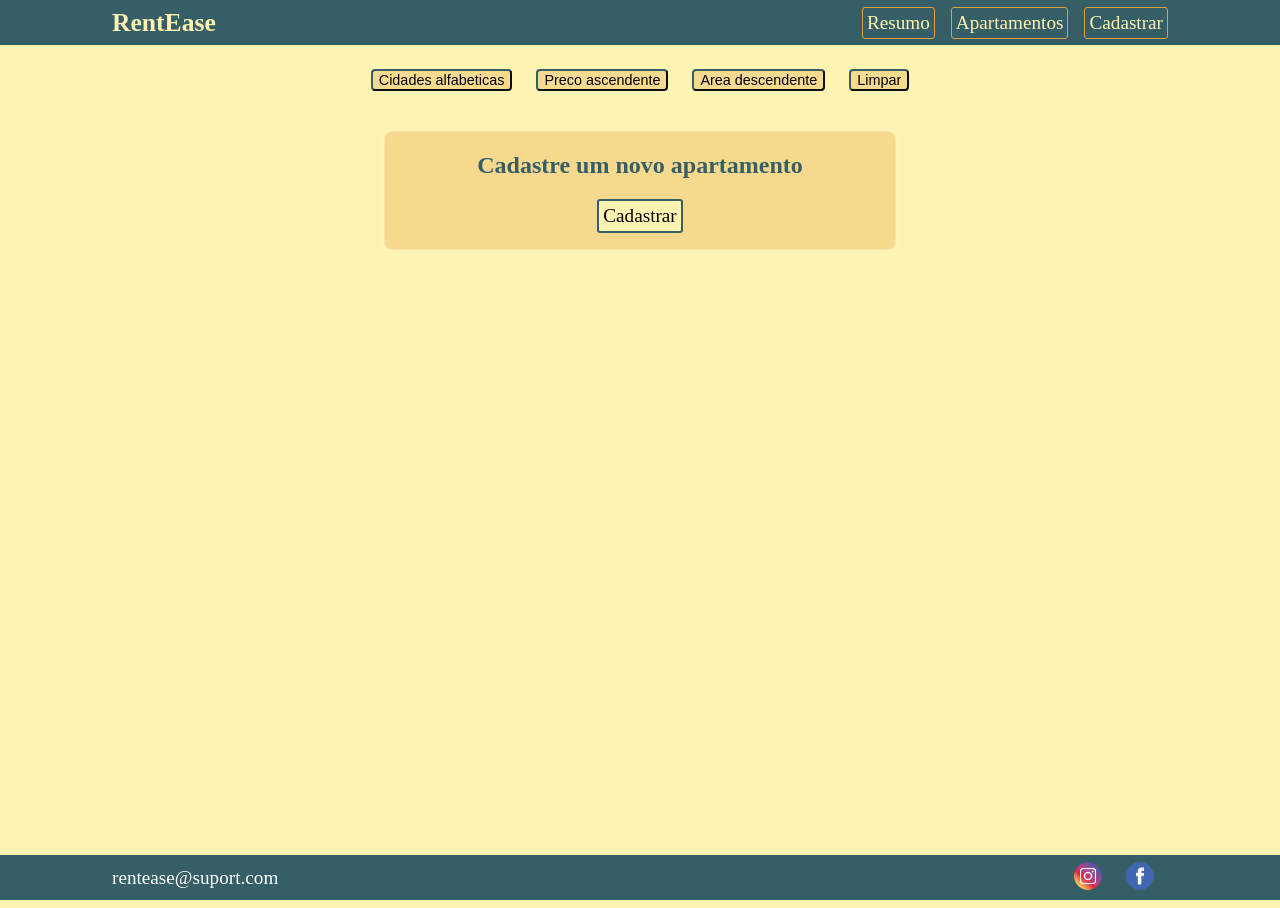
==== flats.html @ 2c0c5674 "segundo projeto TechOf inicializado" ====
<!DOCTYPE html>
<html lang="en">
<head>
    <meta charset="UTF-8">
    <meta name="viewport" content="width=device-width, initial-scale=1.0">
    <title>Apartamentos</title>
    <link rel="stylesheet" href="style.css">
    <script src="flats.js" defer></script>

</head>
<body>
    <header class="header-site">
        <nav class="navbar">
            <div class="logo-menu">
                <a  href="./index.html"><b>RentEase</b></a>
            </div>
            <div id="botoes-pesquisa">
                <a href="./index.html">Resumo</a>
                <a href="./flats.html">Apartamentos</a>
                <a href="./new-flat.html">Cadastrar</a>
            </div>
        </nav>
    </header>
    <main>
        <section class="filtros-apartamentos">
            <div class="botoes-filtro">
                <button id="button-cidade">Cidades alfabeticas</button>
                <button id="button-preco">Preco ascendente</button>
                <button id="button-area">Area descendente</button>
                <button id="button-limpar">Limpar</button>
            </div>
        </section>
        <section class="apartamentos-cadastrados">
            <P id="paragrafoNenhum"><b>Nenhum apartamento cadastrado!</b></P>
            </div>
        </section>
        <section class="cadastrar-novo">
            <h2>Cadastre um novo apartamento</h2>
            <a href="./new-flat.html">Cadastrar</a>
        </section>
    </main>
    <footer class="footer-pagina">
        <div class="contacto-footer">
            <a href="">rentease@suport.com</a>
        </div>
        <div class="redes-sociais">
            <a href=""><img class="instagram-logo" src="./imgs/icone-Instagram.png" alt="Instagram"></a>
            <a href=""><img class="facebook-logo" src="./imgs/icone-Facebook.png" alt="Facebook"></a>
        </div>
    </footer>
</body>
</html>
---- style.css ----
:root {
    --main-color: rgb(255, 243, 177);
    --navbars-color: rgb(53, 94, 103);
    --box-color: rgba(224, 160, 63, 0.3);;
    --font-color1: white; 
    --font-color2: black;
    --font-color3:  rgb(159, 43, 44); 
    --p-font: Arial;
    --box-blur: blur(20px);
    --webkitbox-blur: blur(20px);
    --box-shadow: 0 1px 12px rgba(255, 255, 255, 0.25);
    --box-border: 1px solid rgba(255, 255, 255, 0.25);;
}

* {
    box-sizing: border-box;
    scroll-behavior: smooth;
}

body {
    height: 100vh;
    width: 100vw;
    padding: 0;
    margin: 0;
    background-color: var(--main-color);
}

/*HEADER + MAIN + FOOTER*/

header {
    height: calc(100vh - 95vh);
    background-color: var(--navbars-color);
}

nav {
    height: 100%;
    display: flex;
}

nav a {
    text-decoration: none;
    color: var(--main-color);
    font-size: 1.2em;
}

.logo-menu {
    width: 15%;
    display: flex;
    justify-content: flex-start;
    align-items: center;
    padding-left: 7em;
}

.logo-menu a {
    color: var(--main-color);
    font-size: 1.6em; 
}

#botoes-pesquisa {
    width: 85%;
    display: flex;
    justify-content: flex-end;
    align-items: center;
    gap: 1em;
    padding-right: 7em;
}

#botoes-pesquisa a {
    border: 1px solid rgba(224, 160, 63, 1);
    border-radius: 3px;
    padding: 4px 4px;
    color: var(--main-color);
}

#botoes-pesquisa a:hover {
    transform: scale(1.05);
}

footer {
    height: calc(100vh - 95vh);
    display: flex;
    background-color: var(--navbars-color);
}

.contacto-footer {
    width: 30%;
    display: flex;
    justify-content: flex-start;
    align-items: center;
    padding-left: 7em;
}

.contacto-footer a {
    text-decoration: none;
    color: var(--font-color1);
    font-size: 1.2em;
}

.redes-sociais {
    width: 70%;
    display: flex;
    justify-content: flex-end;
    align-items: center;
    gap: 0.5em;
    padding-right: 7em;
}

.instagram-logo {
    width: 2em;
    height: 2em;
}

.facebook-logo {
    width: 3.5em;
    height: 3.5em;
}

main {
    height: auto;
    min-height: calc(100vh - 10vh);
}

/* INDEX.HTML*/

/* SECTION INTRODUCAO */

.introducao {
    width: 50%;
    display: flex;
    align-items: center;
    justify-content: center;
    padding: 3em 0 7em 0;
    margin: 0 auto;
}

.introducao-titulo {
    display: flex;
    justify-content: center;
    align-items: center;
}

.introducao-titulo h1 {
    width: 60%;
    font-size: 3em;
    margin: 0;
    color: var(--font-color3);
}

.introducao-paragrafo {
    display: flex;
    justify-content: center;
    align-items: center;
    text-align: center;
}

.introducao-paragrafo p {
    width: 60%;
    font-size: 1.2em;
    padding: 0.5em 0.5em;
    margin: 0;
    font-family: 'Courier New';
    color: var(--font-color2);
    background-color: var(--box-color);
    box-shadow: var(--box-shadow);
    border-radius: 8px;
    border: var(--box-border);
    backdrop-filter: var(--box-blur);
    -webkit-backdrop-filter: var(--webkitbox-blur);

}

/* SECTION CONTADOR-APARTAMENTOS */

.contador-apartamentos {
    width: 60%;
    display: flex;
    flex-direction: column;
    align-items: center;
    justify-content: center;
    margin: 0 auto;
    background-color: var(--box-color);
    box-shadow: var(--box-shadow);
    border-radius: 8px;
    border: var(--box-border);
    backdrop-filter: var(--box-blur);
    -webkit-backdrop-filter: var(--webkitbox-blur);
}

.contador-apartamentos h2{
    font-size: 1.8em;
    font-family: Calibri;
    color: var(--navbars-color);
    font-size: 1.8em;
}

.resumo-container {
    display: flex;
    gap: 5em;
    padding-bottom: 1em;
}

.resumo-cadastrados,
.resumo-favoritos {
    display: flex;
    gap: 0.3em;
    border-radius: 3px;
    box-shadow: 1px 1px 3px black;
    background-color: var(--main-color);
}

.resumo-cadastrados p,
.resumo-favoritos p {
    margin: 0;
    padding: 0.8em 1.3em;
}

/* FLATS.HTML*/

/*SECTION FILTROS-APARTAMENTOS*/

.botoes-filtro {
    display: flex;
    justify-content: center;
    margin: 0 auto;
    padding :1.5em 0;
    gap: 1.5em;
}

.botoes-filtro button {
    background-color: var(--box-color);
    border-radius: 4px;
    color: rgb(0, 0, 0);
    border-color: var(--navbars-color);
    font-size: 0.9em;
    cursor: pointer;
}

/*APARTAMENTOS-CADASTRADOS*/

.apartamentos-cadastrados {
    width: 70%;
    display: flex;
    align-items: center;
    flex-direction: column;
    margin: 0 auto 1em auto;
    gap: 1em;
}

#paragrafoNenhum,
.style-div-flats {
    width: 100%;
    color: var(--font-color2);
    background-color: var(--box-color);
    box-shadow: var(--box-shadow);
    border-radius: 8px;
    border: var(--box-border);
    backdrop-filter: var(--box-blur);
    -webkit-backdrop-filter: var(--webkitbox-blur);
}

.lista-flats {
    width: 100%;
    display: flex;
    justify-content: center;
    align-items: center;
    gap: 1em;
}

.style-div-flats {
    display: flex;
    flex-direction: rown;
    gap: 1em;
    padding: 1em;
    border: 1px solid black;
}

.numero-lista-aps {
    font-weight: 700;
    color: var(--font-color3);
}

.style-flat {
    font-family: Arial;
}

.style-div-favoritar {
    display: flex;
    flex-direction: row;
    justify-content: center;
    align-items: center;
    font-weight: 700;
    font-family: 'Arial Narrow';
    color: var(--font-color3);
    gap: 0.5em;
}

.style-button-eliminar {
    border: 2px solid var(--navbars-color);
    border-radius: 3px;
    color: var(--font-color2);
    background-color: var(--main-color);
}

.style-button-eliminar:hover {
    transform: scale(1.15);
}

/*CADASTRAR-NOVO*/

.cadastrar-novo {
    width: 40%;
    display: flex;
    align-items: center;
    flex-direction: column;
    margin: 1em auto;
    padding-bottom: 1em;
    color: var(--font-color2);
    background-color: var(--box-color);
    box-shadow: var(--box-shadow);
    border-radius: 8px;
    border: var(--box-border);
    backdrop-filter: var(--box-blur);
    -webkit-backdrop-filter: var(--webkitbox-blur);
}

.cadastrar-novo h2 {
    color: var(--navbars-color);
}

.cadastrar-novo a {
    text-decoration: none;
    font-size: 1.2em;
    border: 2px solid var(--navbars-color);
    border-radius: 3px;
    padding: 4px 4px;
    color: var(--font-color2);
    background-color: var(--main-color);
}   

.cadastrar-novo a:hover {
    transform: scale(1.15);
}

/* NEW-FLATS.HTML*/

/* SECTION CADASTRAR-IMOVEL*/

#newflat-main {
    display: flex;
    flex-direction: column;
    justify-content: center;
    align-items: center;
    margin: 0 auto;
}

.cadastrar-imovel {
    width: 80%;
    padding: 2em 0;
    display: flex;
    justify-content: center;
    color: var(--font-color2);
    background-color: var(--box-color);
    box-shadow: var(--box-shadow);
    border-radius: 8px;
    border: var(--box-border);
    backdrop-filter: var(--box-blur);
    -webkit-backdrop-filter: var(--webkitbox-blur);
}

.input-questionario {
    display: flex;
    flex-direction: column;
    text-align: left;
    gap: 1em;
}

.input-questionario div {
    display: flex;
    gap: 0.5em;
}

.input-button {
    display: flex;
    justify-content: center;
}

#botao-cadastrar {
    width: 35%;
    background-color: var(--main-color);
    border-radius: 4px;
    color: rgb(0, 0, 0);
    border-color: var(--navbars-color);
    font-size: 0.9em;
    cursor: pointer;
}

.erroFormulario {
    display: flex;
    flex-direction: column;
    align-items: center;
}
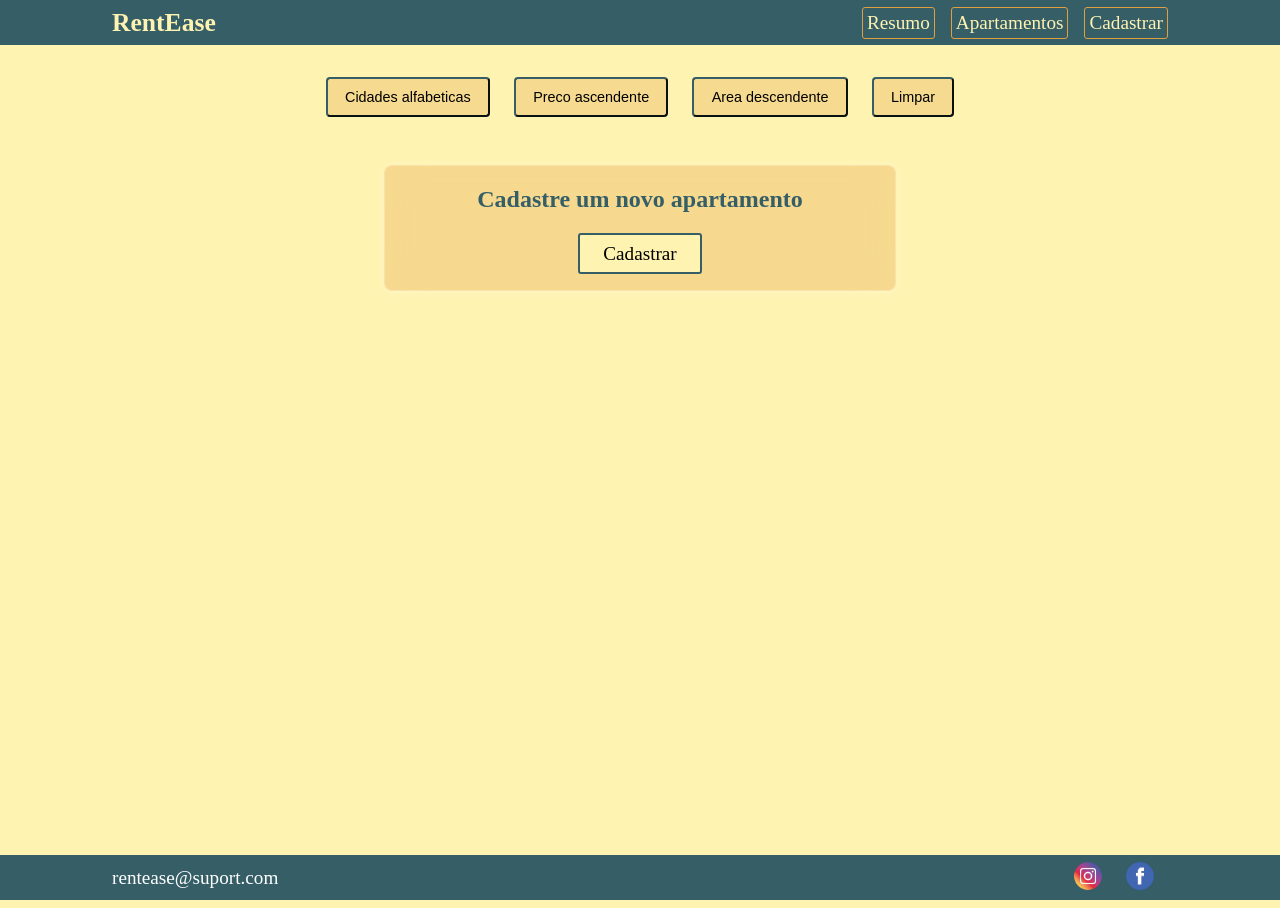
==== commit 9e0186f8: "modal criado" ====
--- a/flats.html
+++ b/flats.html
@@ -38,6 +38,21 @@
             <h2>Cadastre um novo apartamento</h2>
             <a href="./new-flat.html">Cadastrar</a>
         </section>
+        <section id="modal" class="hidden">
+            <div class="container-modal">
+                <div class="div-modal-texto">
+                    <p class="texto-modal">
+                        Deseja mesmo deletar o apartamento selecionado?
+                        <br>
+                        Apos deletar, nao tem como voltar atras!
+                    </p>
+                </div>
+                <div class="div-modal-button">
+                    <button type="button" class="modal-button-cancelar">Cancelar</button>
+                    <button type="button" class="modal-button-deletar">Deletar</button>
+                </div>
+            </div>
+        </section>
     </main>
     <footer class="footer-pagina">
         <div class="contacto-footer">
--- a/style.css
+++ b/style.css
@@ -206,6 +206,7 @@
     border-radius: 3px;
     box-shadow: 1px 1px 3px black;
     background-color: var(--main-color);
+    padding: 0.2em 1.7em;
 }
 
 .resumo-cadastrados p,
@@ -222,7 +223,7 @@
     display: flex;
     justify-content: center;
     margin: 0 auto;
-    padding :1.5em 0;
+    padding :2em 0;
     gap: 1.5em;
 }
 
@@ -233,12 +234,17 @@
     border-color: var(--navbars-color);
     font-size: 0.9em;
     cursor: pointer;
+    padding: 0.7em 1.2em;
+}
+
+.botoes-filtro button:hover {
+    transform: scale(1.1);
 }
 
 /*APARTAMENTOS-CADASTRADOS*/
 
 .apartamentos-cadastrados {
-    width: 70%;
+    width: 85%;
     display: flex;
     align-items: center;
     flex-direction: column;
@@ -249,6 +255,8 @@
 #paragrafoNenhum,
 .style-div-flats {
     width: 100%;
+    display: flex;
+    justify-content: center;
     color: var(--font-color2);
     background-color: var(--box-color);
     box-shadow: var(--box-shadow);
@@ -258,6 +266,10 @@
     -webkit-backdrop-filter: var(--webkitbox-blur);
 }
 
+.style-div-flats p {
+    border-bottom: 1px dotted black;
+}
+
 .lista-flats {
     width: 100%;
     display: flex;
@@ -267,11 +279,12 @@
 }
 
 .style-div-flats {
-    display: flex;
-    flex-direction: rown;
+    width: 100%;
+    display: flex;
     gap: 1em;
     padding: 1em;
     border: 1px solid black;
+    box-shadow: 1px 1px 2px black;
 }
 
 .numero-lista-aps {
@@ -279,8 +292,25 @@
     color: var(--font-color3);
 }
 
+.style-div-flats .numero-lista-aps  {
+    border-bottom: none;
+}
+
 .style-flat {
     font-family: Arial;
+}
+
+
+.id {width: 19ch; white-space: nowrap; overflow: hidden; text-overflow: ellipsis;}
+.cidade {width: 16ch; white-space: nowrap; overflow: hidden; text-overflow: ellipsis;}
+.rua {width: 13ch; white-space: nowrap; overflow: hidden; text-overflow: ellipsis;}
+.numero {width: 12ch; white-space: nowrap; overflow: hidden; text-overflow: ellipsis;}
+.area {width: 10ch; white-space: nowrap; overflow: hidden; text-overflow: ellipsis;}
+.valor {width: 13ch; white-space: nowrap; overflow: hidden; text-overflow: ellipsis;}
+.ac {width: 9ch; white-space: nowrap; overflow: hidden; text-overflow: ellipsis;}
+
+.hidden {
+    display: none;
 }
 
 .style-div-favoritar {
@@ -292,6 +322,14 @@
     font-family: 'Arial Narrow';
     color: var(--font-color3);
     gap: 0.5em;
+}
+
+.style-div-favoritar p {
+    border: 0;
+}
+
+.favoritar-check {
+    cursor: pointer;
 }
 
 .style-button-eliminar {
@@ -299,6 +337,8 @@
     border-radius: 3px;
     color: var(--font-color2);
     background-color: var(--main-color);
+    padding: 0.2em 1em;
+    cursor: pointer;
 }
 
 .style-button-eliminar:hover {
@@ -332,7 +372,7 @@
     font-size: 1.2em;
     border: 2px solid var(--navbars-color);
     border-radius: 3px;
-    padding: 4px 4px;
+    padding: 0.4em 1.2em;
     color: var(--font-color2);
     background-color: var(--main-color);
 }   
@@ -340,6 +380,63 @@
 .cadastrar-novo a:hover {
     transform: scale(1.15);
 }
+
+/* SECTION MODAL*/
+
+#modal {
+    display: none;
+    height: 100%;
+    width: 100%;
+    position: fixed;
+    top: 0;
+    left: 0;
+    display: flex;
+    justify-content: center;
+    align-items: center;
+    background-color: rgba(3, 3, 3, 0.5); 
+}
+
+#modal.hidden {
+    display: none;
+}
+
+.container-modal {
+    width: 30%;
+    height: 20%;
+    display: flex;
+    flex-direction: column;
+    justify-content: center;
+    align-items: center;
+    gap: 1.1em;
+    color: var(--font-color1);
+    background-color: var(--navbars-color);
+    box-shadow: var(--box-shadow);
+    border-radius: 8px;
+    border: var(--box-border);
+    backdrop-filter: var(--box-blur);
+    -webkit-backdrop-filter: var(--webkitbox-blur);
+}
+
+.div-modal-texto {
+    text-align: center;
+}
+
+.texto-modal {
+    font-family: Arial;
+    font-size: 1.1em,;
+}
+
+.div-modal-button {
+    display: flex;
+    gap: 1em;
+}
+
+.modal-button-cancelar,
+.modal-button-deletar   {
+    padding: 0.3em 1.6em;
+    cursor: pointer;
+}
+
 
 /* NEW-FLATS.HTML*/
 
@@ -391,9 +488,14 @@
     color: rgb(0, 0, 0);
     border-color: var(--navbars-color);
     font-size: 0.9em;
+    padding: 0.5em 1.2em;
     cursor: pointer;
 }
 
+#botao-cadastrar:hover {
+    transform: scale(1.1);
+}
+
 .erroFormulario {
     display: flex;
     flex-direction: column;
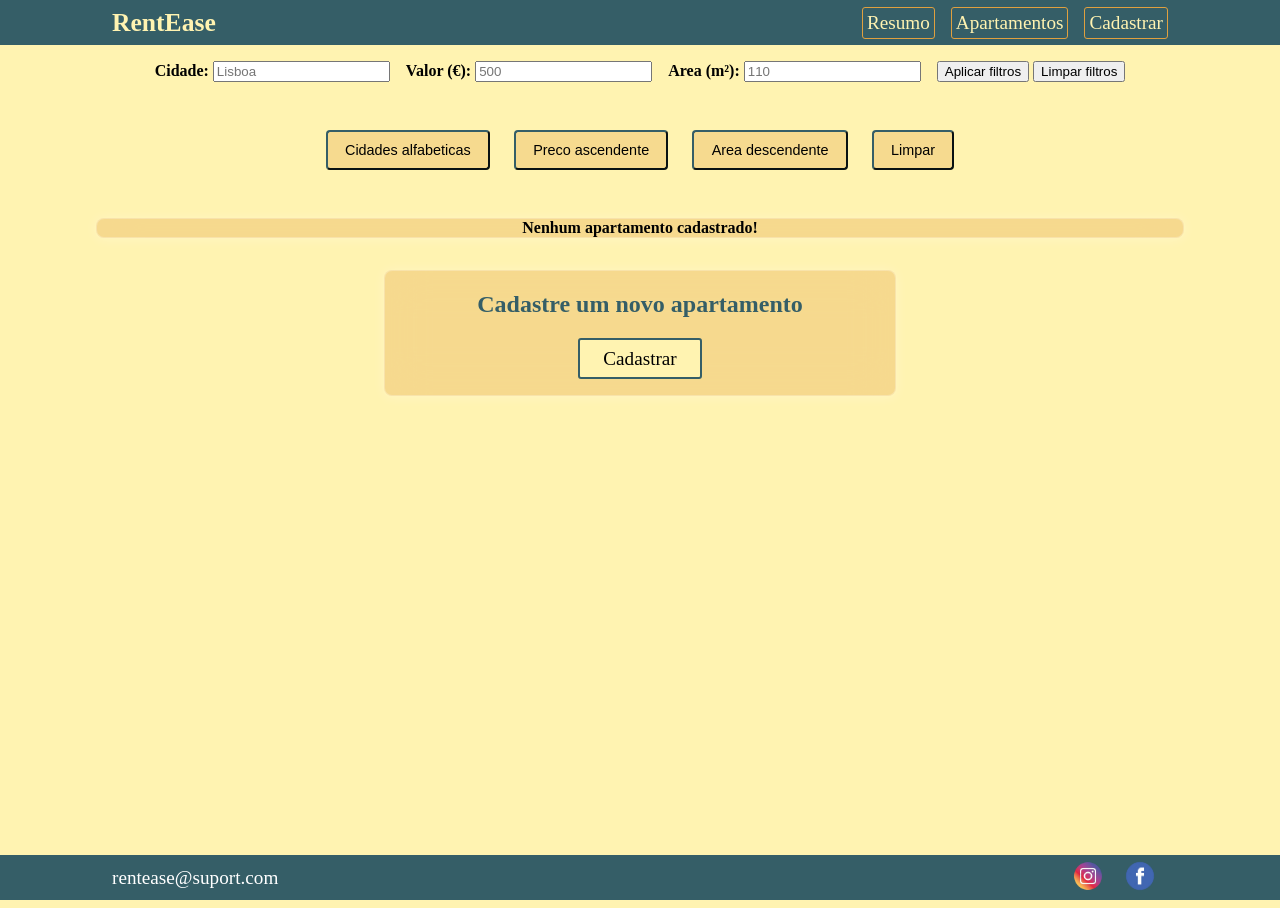
==== commit 0046bfc6: "criacao de filtros" ====
--- a/flats.html
+++ b/flats.html
@@ -4,9 +4,9 @@
     <meta charset="UTF-8">
     <meta name="viewport" content="width=device-width, initial-scale=1.0">
     <title>Apartamentos</title>
-    <link rel="stylesheet" href="style.css">
-    <script src="flats.js" defer></script>
-
+    <link rel="stylesheet" href="./CSS/style.css">
+    <script src="./JS/storage.js" defer></script>
+    <script src="./JS/flats.js" defer></script>
 </head>
 <body>
     <header class="header-site">
@@ -22,17 +22,35 @@
         </nav>
     </header>
     <main>
-        <section class="filtros-apartamentos">
-            <div class="botoes-filtro">
-                <button id="button-cidade">Cidades alfabeticas</button>
-                <button id="button-preco">Preco ascendente</button>
-                <button id="button-area">Area descendente</button>
-                <button id="button-limpar">Limpar</button>
-            </div>
+        <section class="refinar-apartamentos">
+             <div class="filtro-ordenar">   
+                <div class="filtro-aps">
+                    <form class="form-filtros" action="#" method="get">
+                        <div class="filtro-cidade">
+                            <b>Cidade:</b> <input type="text" id="filtro-cidade" placeholder="Lisboa">
+                        </div>
+                        <div class="filtro-valor">
+                            <b>Valor (€):</b> <input type="text" id="filtro-valor" placeholder="500">
+                        </div>
+                        <div class="filtro-area">
+                            <b>Area (m²):</b> <input type="text" id="filtro-area" placeholder="110">
+                        </div>
+                        <div>
+                            <button type="button" id="button-aplicar">Aplicar filtros</button>
+                            <button type="button" id="button-limpar-filtro">Limpar filtros</button>
+                        </div>
+                    </form>
+                </div>
+                <div class="botoes-ordenar">
+                    <button id="button-cidade">Cidades alfabeticas</button>
+                    <button id="button-preco">Preco ascendente</button>
+                    <button id="button-area">Area descendente</button>
+                    <button id="button-limpar">Limpar</button>
+                </div>
+            </div> 
         </section>
         <section class="apartamentos-cadastrados">
-            <P id="paragrafoNenhum"><b>Nenhum apartamento cadastrado!</b></P>
-            </div>
+            <p id="paragrafoNenhum"><b>Nenhum apartamento cadastrado!</b></p>
         </section>
         <section class="cadastrar-novo">
             <h2>Cadastre um novo apartamento</h2>
--- a/CSS/style.css
+++ b/CSS/style.css
@@ -0,0 +1,580 @@
+:root {
+    --main-color: rgb(255, 243, 177);
+    --navbars-color: rgb(53, 94, 103);
+    --box-color: rgba(224, 160, 63, 0.3);;
+    --font-color1: white; 
+    --font-color2: black;
+    --font-color3:  rgb(159, 43, 44); 
+    --p-font: Arial;
+    --box-blur: blur(20px);
+    --webkitbox-blur: blur(20px);
+    --box-shadow: 0 1px 12px rgba(255, 255, 255, 0.25);
+    --box-border: 1px solid rgba(255, 255, 255, 0.25);;
+}
+
+* {
+    box-sizing: border-box;
+    scroll-behavior: smooth;
+}
+
+body {
+    height: 100vh;
+    width: 100vw;
+    padding: 0;
+    margin: 0;
+    background-color: var(--main-color);
+}
+
+/*HEADER + MAIN + FOOTER*/
+
+header {
+    height: calc(100vh - 95vh);
+    background-color: var(--navbars-color);
+}
+
+nav {
+    height: 100%;
+    display: flex;
+}
+
+nav a {
+    text-decoration: none;
+    color: var(--main-color);
+    font-size: 1.2em;
+}
+
+.logo-menu {
+    width: 15%;
+    display: flex;
+    justify-content: flex-start;
+    align-items: center;
+    padding-left: 7em;
+}
+
+.logo-menu a {
+    color: var(--main-color);
+    font-size: 1.6em; 
+}
+
+#botoes-pesquisa {
+    width: 85%;
+    display: flex;
+    justify-content: flex-end;
+    align-items: center;
+    gap: 1em;
+    padding-right: 7em;
+}
+
+#botoes-pesquisa a {
+    border: 1px solid rgba(224, 160, 63, 1);
+    border-radius: 3px;
+    padding: 4px 4px;
+    color: var(--main-color);
+}
+
+#botoes-pesquisa a:hover {
+    transform: scale(1.05);
+}
+
+footer {
+    height: calc(100vh - 95vh);
+    display: flex;
+    background-color: var(--navbars-color);
+}
+
+.contacto-footer {
+    width: 30%;
+    display: flex;
+    justify-content: flex-start;
+    align-items: center;
+    padding-left: 7em;
+}
+
+.contacto-footer a {
+    text-decoration: none;
+    color: var(--font-color1);
+    font-size: 1.2em;
+}
+
+.redes-sociais {
+    width: 70%;
+    display: flex;
+    justify-content: flex-end;
+    align-items: center;
+    gap: 0.5em;
+    padding-right: 7em;
+}
+
+.instagram-logo {
+    width: 2em;
+    height: 2em;
+}
+
+.facebook-logo {
+    width: 3.5em;
+    height: 3.5em;
+}
+
+main {
+    height: auto;
+    min-height: calc(100vh - 10vh);
+}
+
+/* INDEX.HTML*/
+
+/* SECTION INTRODUCAO */
+
+.introducao {
+    width: 50%;
+    display: flex;
+    align-items: center;
+    justify-content: center;
+    padding: 3em 0 7em 0;
+    margin: 0 auto;
+}
+
+.introducao-titulo {
+    display: flex;
+    justify-content: center;
+    align-items: center;
+}
+
+.introducao-titulo h1 {
+    width: 60%;
+    font-size: 3em;
+    margin: 0;
+    color: var(--font-color3);
+}
+
+.introducao-paragrafo {
+    display: flex;
+    justify-content: center;
+    align-items: center;
+    text-align: center;
+}
+
+.introducao-paragrafo p {
+    width: 60%;
+    font-size: 1.2em;
+    padding: 0.5em 0.5em;
+    margin: 0;
+    font-family: 'Courier New';
+    color: var(--font-color2);
+    background-color: var(--box-color);
+    box-shadow: var(--box-shadow);
+    border-radius: 8px;
+    border: var(--box-border);
+    backdrop-filter: var(--box-blur);
+    -webkit-backdrop-filter: var(--webkitbox-blur);
+
+}
+
+/* SECTION CONTADOR-APARTAMENTOS */
+
+.contador-apartamentos {
+    width: 60%;
+    display: flex;
+    flex-direction: column;
+    align-items: center;
+    justify-content: center;
+    margin: 0 auto;
+    background-color: var(--box-color);
+    box-shadow: var(--box-shadow);
+    border-radius: 8px;
+    border: var(--box-border);
+    backdrop-filter: var(--box-blur);
+    -webkit-backdrop-filter: var(--webkitbox-blur);
+}
+
+.contador-apartamentos h2{
+    font-size: 1.8em;
+    font-family: Calibri;
+    color: var(--navbars-color);
+    font-size: 1.8em;
+}
+
+.resumo-container {
+    display: flex;
+    gap: 5em;
+    padding-bottom: 1em;
+}
+
+.resumo-cadastrados,
+.resumo-favoritos {
+    display: flex;
+    gap: 0.3em;
+    border-radius: 3px;
+    box-shadow: 1px 1px 3px black;
+    background-color: var(--main-color);
+    padding: 0.2em 1.7em;
+}
+
+.resumo-cadastrados p,
+.resumo-favoritos p {
+    margin: 0;
+    padding: 0.8em 1.3em;
+}
+
+/* FLATS.HTML*/
+
+/*SECTION REFINAR-APARTAMENTOS*/
+.filtro-ordenar {
+    display: flex;
+    flex-direction: column;
+    justify-content: center;
+    align-items: center;
+}
+
+.filtro-aps form {
+    display: flex;
+    flex-direction: row;
+    gap: 1em;
+    margin: 1em 0;
+}
+
+.botoes-ordenar {
+    display: flex;
+    justify-content: center;
+    margin: 0 auto;
+    padding :2em 0;
+    gap: 1.5em;
+}
+
+.botoes-ordenar button {
+    background-color: var(--box-color);
+    border-radius: 4px;
+    color: rgb(0, 0, 0);
+    border-color: var(--navbars-color);
+    font-size: 0.9em;
+    cursor: pointer;
+    padding: 0.7em 1.2em;
+}
+
+.botoes-ordenar button:hover {
+    transform: scale(1.1);
+}
+
+/*APARTAMENTOS-CADASTRADOS*/
+
+.apartamentos-cadastrados {
+    width: 85%;
+    display: flex;
+    align-items: center;
+    flex-direction: column;
+    margin: 0 auto 1em auto;
+    gap: 1em;
+}
+
+#paragrafoNenhum,
+.style-div-flats {
+    width: 100%;
+    display: flex;
+    justify-content: center;
+    color: var(--font-color2);
+    background-color: var(--box-color);
+    box-shadow: var(--box-shadow);
+    border-radius: 8px;
+    border: var(--box-border);
+    backdrop-filter: var(--box-blur);
+    -webkit-backdrop-filter: var(--webkitbox-blur);
+}
+
+.style-div-flats p {
+    border-bottom: 1px dotted black;
+}
+
+.lista-flats {
+    width: 100%;
+    display: flex;
+    justify-content: center;
+    align-items: center;
+    gap: 1em;
+}
+
+.style-div-flats {
+    width: 100%;
+    display: flex;
+    gap: 1em;
+    padding: 1em;
+    border: 1px solid black;
+    box-shadow: 1px 1px 2px black;
+}
+
+.numero-lista-aps {
+    font-weight: 700;
+    color: var(--font-color3);
+}
+
+.style-div-flats .numero-lista-aps  {
+    border-bottom: none;
+}
+
+.style-flat {
+    font-family: Arial;
+}
+
+
+.id {width: 19ch; white-space: nowrap; overflow: hidden; text-overflow: ellipsis;}
+.cidade {width: 16ch; white-space: nowrap; overflow: hidden; text-overflow: ellipsis;}
+.rua {width: 13ch; white-space: nowrap; overflow: hidden; text-overflow: ellipsis;}
+.numero {width: 12ch; white-space: nowrap; overflow: hidden; text-overflow: ellipsis;}
+.area {width: 10ch; white-space: nowrap; overflow: hidden; text-overflow: ellipsis;}
+.valor {width: 13ch; white-space: nowrap; overflow: hidden; text-overflow: ellipsis;}
+.ac {width: 9ch; white-space: nowrap; overflow: hidden; text-overflow: ellipsis;}
+
+.hidden {
+    display: none;
+}
+
+.style-div-favoritar {
+    display: flex;
+    flex-direction: row;
+    justify-content: center;
+    align-items: center;
+    font-weight: 700;
+    font-family: 'Arial Narrow';
+    color: var(--font-color3);
+    gap: 0.5em;
+}
+
+.style-div-favoritar p {
+    border: 0;
+}
+
+.favoritar-check {
+    cursor: pointer;
+}
+
+.style-button-eliminar {
+    border: 2px solid var(--navbars-color);
+    border-radius: 3px;
+    color: var(--font-color2);
+    background-color: var(--main-color);
+    padding: 0.2em 1em;
+    cursor: pointer;
+}
+
+.style-button-eliminar:hover {
+    transform: scale(1.15);
+}
+
+/*CADASTRAR-NOVO*/
+
+.cadastrar-novo {
+    width: 40%;
+    display: flex;
+    align-items: center;
+    flex-direction: column;
+    margin: 1em auto;
+    padding-bottom: 1em;
+    color: var(--font-color2);
+    background-color: var(--box-color);
+    box-shadow: var(--box-shadow);
+    border-radius: 8px;
+    border: var(--box-border);
+    backdrop-filter: var(--box-blur);
+    -webkit-backdrop-filter: var(--webkitbox-blur);
+}
+
+.cadastrar-novo h2 {
+    color: var(--navbars-color);
+}
+
+.cadastrar-novo a {
+    text-decoration: none;
+    font-size: 1.2em;
+    border: 2px solid var(--navbars-color);
+    border-radius: 3px;
+    padding: 0.4em 1.2em;
+    color: var(--font-color2);
+    background-color: var(--main-color);
+}   
+
+.cadastrar-novo a:hover {
+    transform: scale(1.15);
+}
+
+/* SECTION MODAL*/
+
+#modal {
+    height: 100%;
+    width: 100%;
+    position: fixed;
+    top: 0;
+    left: 0;
+    display: flex;
+    justify-content: center;
+    align-items: center;
+    background-color: rgba(3, 3, 3, 0.5); 
+}
+
+#modal.hidden {
+    display: none;
+}
+
+.container-modal {
+    width: 30%;
+    height: 20%;
+    display: flex;
+    flex-direction: column;
+    justify-content: center;
+    align-items: center;
+    gap: 1.1em;
+    color: var(--font-color1);
+    background-color: var(--navbars-color);
+    box-shadow: var(--box-shadow);
+    border-radius: 8px;
+    border: var(--box-border);
+    backdrop-filter: var(--box-blur);
+    -webkit-backdrop-filter: var(--webkitbox-blur);
+}
+
+.div-modal-texto {
+    text-align: center;
+}
+
+.texto-modal {
+    font-family: Arial;
+    font-size: 1.1em,;
+}
+
+.div-modal-button {
+    display: flex;
+    gap: 1em;
+}
+
+.modal-button-cancelar,
+.modal-button-deletar   {
+    padding: 0.3em 1.6em;
+    cursor: pointer;
+}
+
+
+/* NEW-FLATS.HTML*/
+
+/* SECTION CADASTRAR-IMOVEL*/
+
+#newflat-main {
+    display: flex;
+    flex-direction: column;
+    justify-content: center;
+    align-items: center;
+    margin: 0 auto;
+}
+
+.cadastrar-imovel {
+    width: 90%;
+    padding: 2em 1em;
+    display: flex;
+    justify-content: center;
+    color: var(--font-color2);
+    background-color: var(--box-color);
+    box-shadow: var(--box-shadow);
+    border-radius: 8px;
+    border: var(--box-border);
+    backdrop-filter: var(--box-blur);
+    -webkit-backdrop-filter: var(--webkitbox-blur);
+}
+
+.input-questionario {
+    display: flex;
+    flex-direction: column;
+    text-align: left;
+    gap: 1em;
+}
+
+.input-questionario div {
+    display: flex;
+    gap: 0.5em;
+}
+
+.input-button {
+    display: flex;
+    justify-content: center;
+}
+
+#botao-cadastrar {
+    width: 35%;
+    background-color: var(--main-color);
+    border-radius: 4px;
+    color: rgb(0, 0, 0);
+    border-color: var(--navbars-color);
+    font-size: 0.9em;
+    padding: 0.5em 1.2em;
+    cursor: pointer;
+}
+
+#botao-cadastrar:hover {
+    transform: scale(1.1);
+}
+
+.erroFormulario {
+    display: flex;
+    flex-direction: column;
+    align-items: center;
+}
+
+#modal-cadastro {
+    height: 100%;
+    width: 100%;
+    position: fixed;
+    top: 0;
+    left: 0;
+    display: flex;
+    justify-content: center;
+    align-items: center;
+    background-color: rgba(3, 3, 3, 0.5); 
+}
+
+#modal-cadastro.hidden {
+    display: none;
+}
+
+.container-modal-cadastro {
+    width: 30%;
+    height: 20%;
+    display: flex;
+    flex-direction: column;
+    justify-content: center;
+    align-items: center;
+    gap: 1.1em;
+    color: var(--font-color1);
+    background-color: var(--navbars-color);
+    box-shadow: var(--box-shadow);
+    border-radius: 8px;
+    border: var(--box-border);
+    backdrop-filter: var(--box-blur);
+    -webkit-backdrop-filter: var(--webkitbox-blur);
+}
+
+.div-modal-texto-cadastro {
+    text-align: center;
+}
+
+.texto-modal-cadastro {
+    font-family: Arial;
+    font-size: 1.1em,;
+}
+
+.div-modal-button {
+    display: flex;
+    gap: 1em;
+}
+
+.modal-button-cadastrar,
+.modal-button-aps {
+    padding: 0.3em 1.6em;
+    cursor: pointer;
+}
+
+
+
+
+
+
+
+
+
+
+
+
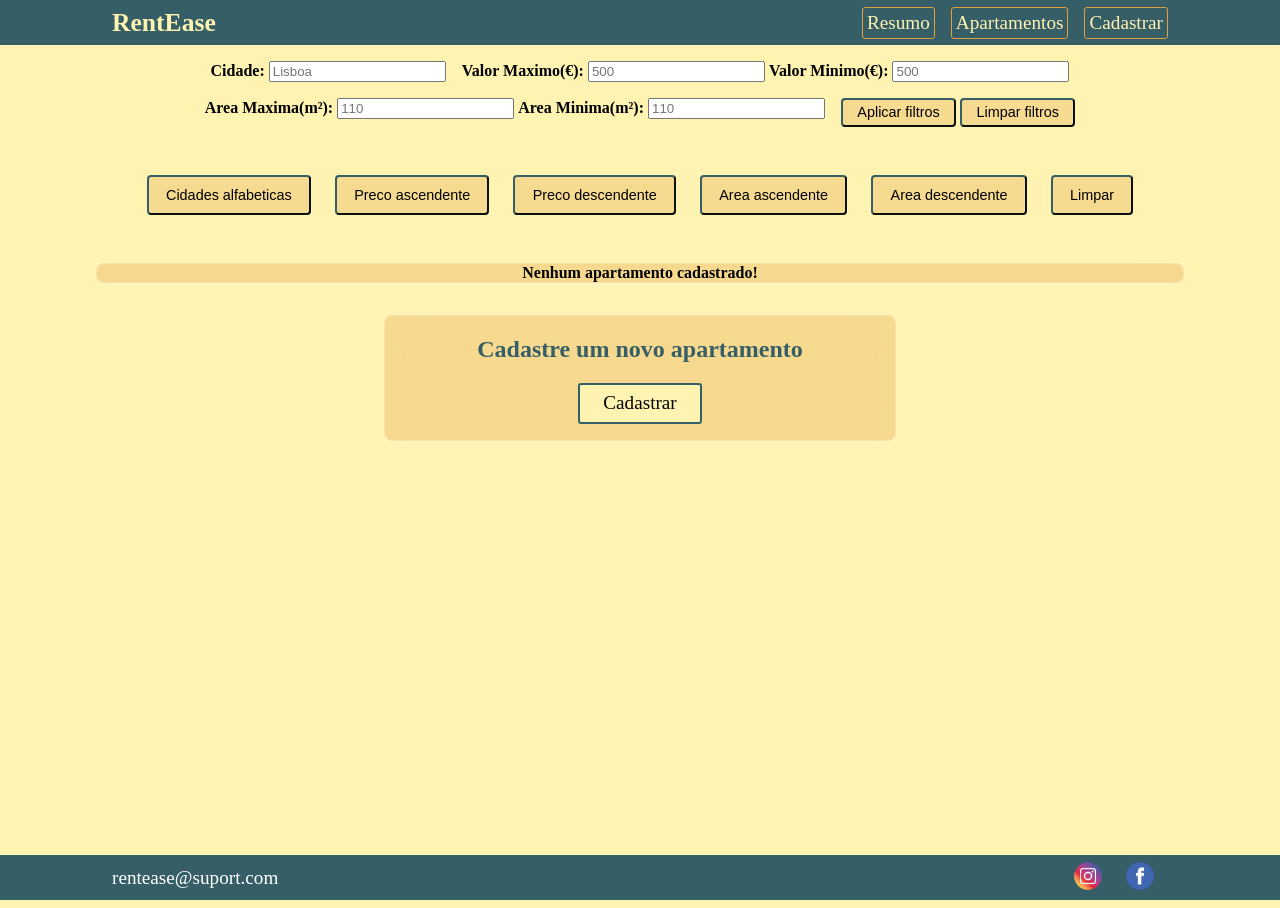
==== commit cf94b36a: "filtros atualizados + metodo Sorted" ====
--- a/flats.html
+++ b/flats.html
@@ -23,31 +23,31 @@
     </header>
     <main>
         <section class="refinar-apartamentos">
-             <div class="filtro-ordenar">   
-                <div class="filtro-aps">
-                    <form class="form-filtros" action="#" method="get">
-                        <div class="filtro-cidade">
-                            <b>Cidade:</b> <input type="text" id="filtro-cidade" placeholder="Lisboa">
-                        </div>
-                        <div class="filtro-valor">
-                            <b>Valor (€):</b> <input type="text" id="filtro-valor" placeholder="500">
-                        </div>
-                        <div class="filtro-area">
-                            <b>Area (m²):</b> <input type="text" id="filtro-area" placeholder="110">
-                        </div>
-                        <div>
-                            <button type="button" id="button-aplicar">Aplicar filtros</button>
-                            <button type="button" id="button-limpar-filtro">Limpar filtros</button>
-                        </div>
-                    </form>
+            <form class="form-filtros" action="#" method="get">
+                <div class="filtro-cidade">
+                    <b>Cidade:</b> <input type="text" id="filtro-cidade" placeholder="Lisboa">
                 </div>
-                <div class="botoes-ordenar">
-                    <button id="button-cidade">Cidades alfabeticas</button>
-                    <button id="button-preco">Preco ascendente</button>
-                    <button id="button-area">Area descendente</button>
-                    <button id="button-limpar">Limpar</button>
+                <div class="filtro-valor">
+                    <b>Valor Maximo(€):</b> <input type="text" id="filtro-valor-maximo" placeholder="500">
+                    <b>Valor Minimo(€):</b> <input type="text" id="filtro-valor-minimo" placeholder="500">
                 </div>
-            </div> 
+                <div class="filtro-area">
+                    <b>Area Maxima(m²):</b> <input type="text" id="filtro-area-maximo" placeholder="110">
+                    <b>Area Minima(m²):</b> <input type="text" id="filtro-area-minimo" placeholder="110">
+                </div>
+                <div class="filtro-buttons">
+                    <button type="button" id="button-aplicar">Aplicar filtros</button>
+                    <button type="button" id="button-limpar-filtro">Limpar filtros</button>
+                </div>
+            </form>
+            <div class="botoes-ordenar">
+                <button id="button-cidade">Cidades alfabeticas</button>
+                <button id="button-preco-ascendente">Preco ascendente</button>
+                <button id="button-preco-descendente">Preco descendente</button>
+                <button id="button-area-ascendente">Area ascendente</button>
+                <button id="button-area-descendente">Area descendente</button>
+                <button id="button-limpar">Limpar</button>
+            </div>
         </section>
         <section class="apartamentos-cadastrados">
             <p id="paragrafoNenhum"><b>Nenhum apartamento cadastrado!</b></p>
--- a/CSS/style.css
+++ b/CSS/style.css
@@ -218,21 +218,39 @@
 /* FLATS.HTML*/
 
 /*SECTION REFINAR-APARTAMENTOS*/
-.filtro-ordenar {
-    display: flex;
-    flex-direction: column;
-    justify-content: center;
-    align-items: center;
-}
-
-.filtro-aps form {
+.refinar-apartamentos {
+    display: flex;
+    flex-direction: column;
+    justify-content: center;
+    align-items: center;
+}
+
+.form-filtros {
+    width: 80%;
     display: flex;
     flex-direction: row;
+    flex-wrap: wrap;
+    justify-content: center;
     gap: 1em;
     margin: 1em 0;
 }
 
+.filtro-buttons button {
+    background-color: var(--box-color);
+    border-radius: 4px;
+    color: rgb(0, 0, 0);
+    border-color: var(--navbars-color);
+    font-size: 0.9em;
+    cursor: pointer;
+    padding: 0.3em 1.0em;
+}
+
+.filtro-buttons button:hover {
+    transform: scale(1.1);
+}
+
 .botoes-ordenar {
+    width: 80%;
     display: flex;
     justify-content: center;
     margin: 0 auto;
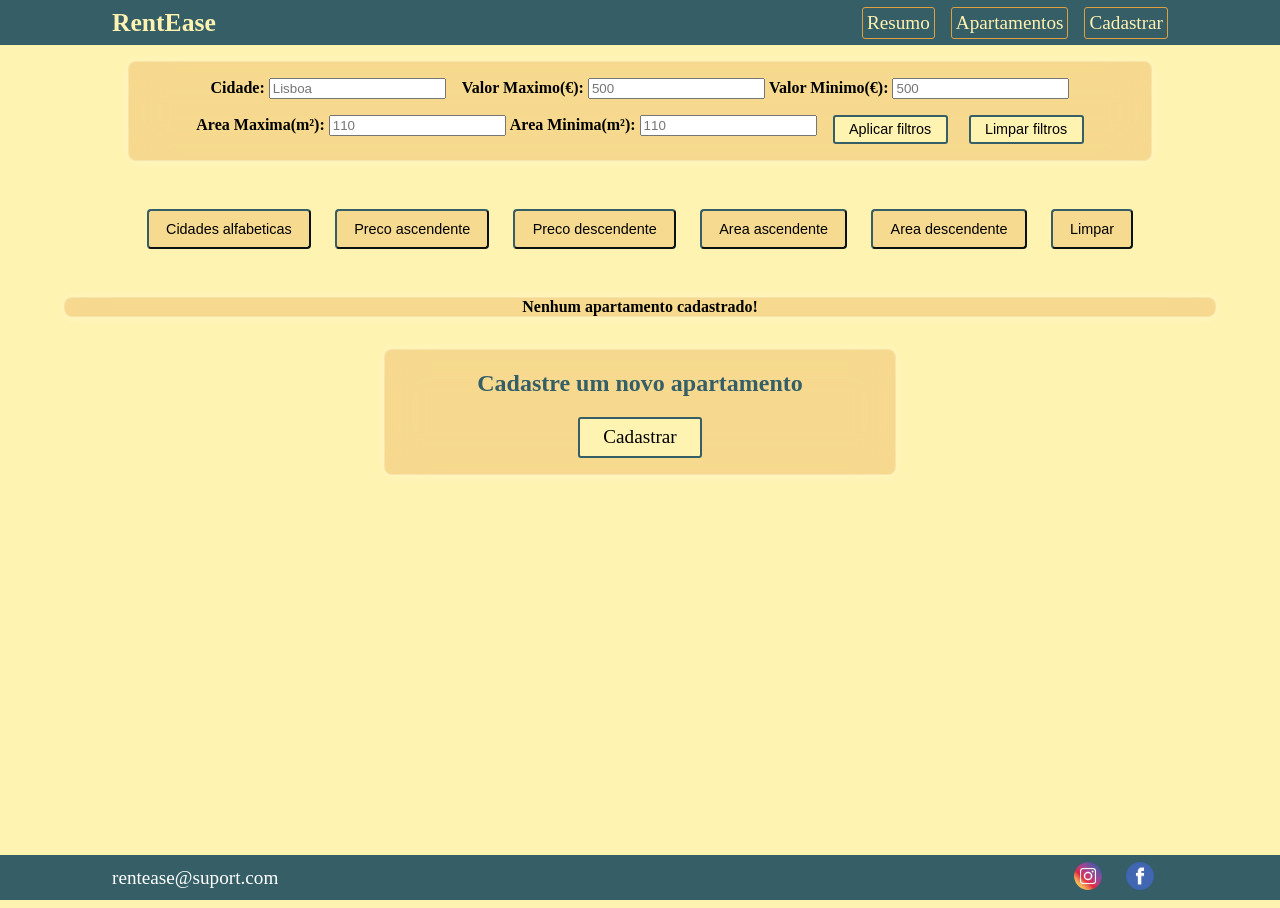
==== commit d4cad863: "label + css ate 800px" ====
--- a/flats.html
+++ b/flats.html
@@ -23,17 +23,17 @@
     </header>
     <main>
         <section class="refinar-apartamentos">
-            <form class="form-filtros" action="#" method="get">
+            <form class="form-filtros">
                 <div class="filtro-cidade">
-                    <b>Cidade:</b> <input type="text" id="filtro-cidade" placeholder="Lisboa">
+                    <label class="label-input-filtro"><b>Cidade:</b></label> <input type="text" id="filtro-cidade" placeholder="Lisboa">
                 </div>
                 <div class="filtro-valor">
-                    <b>Valor Maximo(€):</b> <input type="text" id="filtro-valor-maximo" placeholder="500">
-                    <b>Valor Minimo(€):</b> <input type="text" id="filtro-valor-minimo" placeholder="500">
+                    <label class="label-input-filtro"><b>Valor Maximo(€):</b></label> <input type="text" id="filtro-valor-maximo" placeholder="500">
+                    <label class="label-input-filtro"><b>Valor Minimo(€):</b></label> <input type="text" id="filtro-valor-minimo" placeholder="500">
                 </div>
                 <div class="filtro-area">
-                    <b>Area Maxima(m²):</b> <input type="text" id="filtro-area-maximo" placeholder="110">
-                    <b>Area Minima(m²):</b> <input type="text" id="filtro-area-minimo" placeholder="110">
+                    <label class="label-input-filtro"><b>Area Maxima(m²):</b></label> <input type="text" id="filtro-area-maximo" placeholder="110">
+                    <label class="label-input-filtro"><b>Area Minima(m²):</b></label> <input type="text" id="filtro-area-minimo" placeholder="110">
                 </div>
                 <div class="filtro-buttons">
                     <button type="button" id="button-aplicar">Aplicar filtros</button>
--- a/CSS/style.css
+++ b/CSS/style.css
@@ -131,6 +131,7 @@
     justify-content: center;
     padding: 3em 0 7em 0;
     margin: 0 auto;
+    gap: 5em;
 }
 
 .introducao-titulo {
@@ -154,9 +155,8 @@
 }
 
 .introducao-paragrafo p {
-    width: 60%;
     font-size: 1.2em;
-    padding: 0.5em 0.5em;
+    padding: 0.5em;
     margin: 0;
     font-family: 'Courier New';
     color: var(--font-color2);
@@ -172,7 +172,7 @@
 /* SECTION CONTADOR-APARTAMENTOS */
 
 .contador-apartamentos {
-    width: 60%;
+    width: 80%;
     display: flex;
     flex-direction: column;
     align-items: center;
@@ -187,6 +187,9 @@
 }
 
 .contador-apartamentos h2{
+    display: flex;
+    justify-content: center;
+    align-items: center;
     font-size: 1.8em;
     font-family: Calibri;
     color: var(--navbars-color);
@@ -195,22 +198,22 @@
 
 .resumo-container {
     display: flex;
-    gap: 5em;
+    justify-content: center;
+    align-items: center;
+    flex-wrap: wrap;
+    gap: 3em;
     padding-bottom: 1em;
 }
 
-.resumo-cadastrados,
-.resumo-favoritos {
-    display: flex;
-    gap: 0.3em;
+.resumo-container div {
+    display: flex;
+    width: 14em;
     border-radius: 3px;
     box-shadow: 1px 1px 3px black;
     background-color: var(--main-color);
-    padding: 0.2em 1.7em;
-}
-
-.resumo-cadastrados p,
-.resumo-favoritos p {
+}
+
+.resumo-container div p {
     margin: 0;
     padding: 0.8em 1.3em;
 }
@@ -233,13 +236,27 @@
     justify-content: center;
     gap: 1em;
     margin: 1em 0;
+    padding: 1em 1em;
+    color: var(--font-color2);
+    background-color: var(--box-color);
+    box-shadow: var(--box-shadow);
+    border-radius: 8px;
+    border: var(--box-border);
+    backdrop-filter: var(--box-blur);
+    -webkit-backdrop-filter: var(--webkitbox-blur);
+}
+
+
+.filtro-buttons {
+    display: flex;
+    gap: 1.3em;
 }
 
 .filtro-buttons button {
-    background-color: var(--box-color);
-    border-radius: 4px;
-    color: rgb(0, 0, 0);
-    border-color: var(--navbars-color);
+    border: 2px solid var(--navbars-color);
+    border-radius: 3px;
+    color: var(--font-color2);
+    background-color: var(--main-color);
     font-size: 0.9em;
     cursor: pointer;
     padding: 0.3em 1.0em;
@@ -253,6 +270,7 @@
     width: 80%;
     display: flex;
     justify-content: center;
+    flex-wrap: wrap;
     margin: 0 auto;
     padding :2em 0;
     gap: 1.5em;
@@ -275,49 +293,57 @@
 /*APARTAMENTOS-CADASTRADOS*/
 
 .apartamentos-cadastrados {
-    width: 85%;
-    display: flex;
-    align-items: center;
-    flex-direction: column;
+    width: 90%;
+    display: flex;
+    align-items: center;
+    flex-direction: row;
+    flex-wrap: wrap;
     margin: 0 auto 1em auto;
     gap: 1em;
 }
 
-#paragrafoNenhum,
+#paragrafoNenhum {
+    width: 100%;
+    display: flex;
+    justify-content: center;
+    color: var(--font-color2);
+    background-color: var(--box-color);
+    box-shadow: var(--box-shadow);
+    border-radius: 8px;
+    border: var(--box-border);
+    backdrop-filter: var(--box-blur);
+    -webkit-backdrop-filter: var(--webkitbox-blur);
+}
+
 .style-div-flats {
-    width: 100%;
-    display: flex;
-    justify-content: center;
-    color: var(--font-color2);
-    background-color: var(--box-color);
-    box-shadow: var(--box-shadow);
-    border-radius: 8px;
-    border: var(--box-border);
-    backdrop-filter: var(--box-blur);
-    -webkit-backdrop-filter: var(--webkitbox-blur);
-}
-
-.style-div-flats p {
-    border-bottom: 1px dotted black;
-}
-
-.lista-flats {
-    width: 100%;
-    display: flex;
-    justify-content: center;
-    align-items: center;
-    gap: 1em;
-}
-
-.style-div-flats {
-    width: 100%;
-    display: flex;
-    gap: 1em;
+    display: grid;
+    grid-template-columns: repeat(2, 1fr);  
+    gap: 1em;
+    margin: 0 auto 1em auto;
+    color: var(--font-color2);
+    background-color: var(--box-color);
+    box-shadow: var(--box-shadow);
+    border-radius: 8px;
+    border: var(--box-border);
+    backdrop-filter: var(--box-blur);
+    -webkit-backdrop-filter: var(--webkitbox-blur);
     padding: 1em;
     border: 1px solid black;
     box-shadow: 1px 1px 2px black;
 }
 
+.style-div-flats p {
+    margin: 0;
+}
+
+.lista-flats {
+    width: 100%;
+    display: flex;
+    justify-content: center;
+    align-items: center;
+    gap: 1em;
+}
+
 .numero-lista-aps {
     font-weight: 700;
     color: var(--font-color3);
@@ -331,14 +357,13 @@
     font-family: Arial;
 }
 
-
-.id {width: 19ch; white-space: nowrap; overflow: hidden; text-overflow: ellipsis;}
-.cidade {width: 16ch; white-space: nowrap; overflow: hidden; text-overflow: ellipsis;}
-.rua {width: 13ch; white-space: nowrap; overflow: hidden; text-overflow: ellipsis;}
-.numero {width: 12ch; white-space: nowrap; overflow: hidden; text-overflow: ellipsis;}
-.area {width: 10ch; white-space: nowrap; overflow: hidden; text-overflow: ellipsis;}
-.valor {width: 13ch; white-space: nowrap; overflow: hidden; text-overflow: ellipsis;}
-.ac {width: 9ch; white-space: nowrap; overflow: hidden; text-overflow: ellipsis;}
+.numero-lista-aps {width: 1.5em; height: 1em;}
+.cidade {width: 10em; height: 2em;}
+.rua {width: 10em; height: 2em; }
+.numero {width: 10em; height: 2em;}
+.area {width: 10em; height: 2em; }
+.valor {width: 10em; height: 2em; }
+.ac {width: 10em; height: 2em; }
 
 .hidden {
     display: none;
@@ -396,6 +421,7 @@
 
 .cadastrar-novo h2 {
     color: var(--navbars-color);
+    text-align: center;
 }
 
 .cadastrar-novo a {
@@ -504,6 +530,11 @@
 .input-questionario div {
     display: flex;
     gap: 0.5em;
+}
+
+.label-input-newflat {
+    display: flex;
+    align-items: center;
 }
 
 .input-button {
